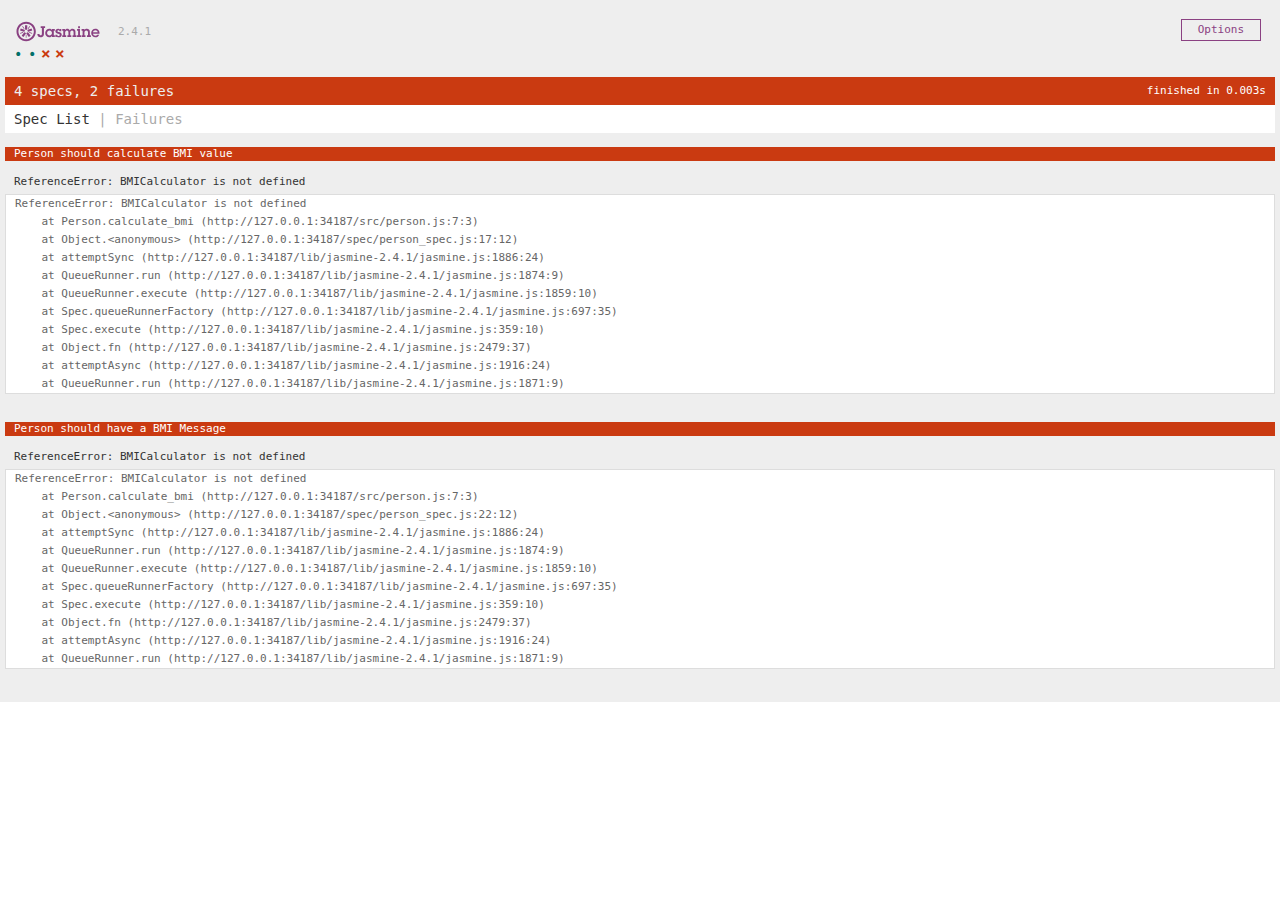
==== SpecRunner.html @ 26002fb3 "Introduction to Jasmin completed, added person_spec and person.js with the Person attribute and star" ====
<!DOCTYPE html>
<html>
<head>
  <meta charset="utf-8">
  <title>Jasmine Spec Runner v2.4.1</title>

  <link rel="shortcut icon" type="image/png" href="lib/jasmine-2.4.1/jasmine_favicon.png">
  <link rel="stylesheet" href="lib/jasmine-2.4.1/jasmine.css">

  <script src="lib/jasmine-2.4.1/jasmine.js"></script>
  <script src="lib/jasmine-2.4.1/jasmine-html.js"></script>
  <script src="lib/jasmine-2.4.1/boot.js"></script>

  <script src="spec/person_spec.js"></script>
  <script src="src/person.js"></script>
</head>

<body>
</body>
</html>
---- lib/jasmine-2.4.1/jasmine.css ----
body { overflow-y: scroll; }

.jasmine_html-reporter { background-color: #eee; padding: 5px; margin: -8px; font-size: 11px; font-family: Monaco, "Lucida Console", monospace; line-height: 14px; color: #333; }
.jasmine_html-reporter a { text-decoration: none; }
.jasmine_html-reporter a:hover { text-decoration: underline; }
.jasmine_html-reporter p, .jasmine_html-reporter h1, .jasmine_html-reporter h2, .jasmine_html-reporter h3, .jasmine_html-reporter h4, .jasmine_html-reporter h5, .jasmine_html-reporter h6 { margin: 0; line-height: 14px; }
.jasmine_html-reporter .jasmine-banner, .jasmine_html-reporter .jasmine-symbol-summary, .jasmine_html-reporter .jasmine-summary, .jasmine_html-reporter .jasmine-result-message, .jasmine_html-reporter .jasmine-spec .jasmine-description, .jasmine_html-reporter .jasmine-spec-detail .jasmine-description, .jasmine_html-reporter .jasmine-alert .jasmine-bar, .jasmine_html-reporter .jasmine-stack-trace { padding-left: 9px; padding-right: 9px; }
.jasmine_html-reporter .jasmine-banner { position: relative; }
.jasmine_html-reporter .jasmine-banner .jasmine-title { background: url('[data-uri]') no-repeat; background: url('[data-uri]') no-repeat, none; -moz-background-size: 100%; -o-background-size: 100%; -webkit-background-size: 100%; background-size: 100%; display: block; float: left; width: 90px; height: 25px; }
.jasmine_html-reporter .jasmine-banner .jasmine-version { margin-left: 14px; position: relative; top: 6px; }
.jasmine_html-reporter #jasmine_content { position: fixed; right: 100%; }
.jasmine_html-reporter .jasmine-version { color: #aaa; }
.jasmine_html-reporter .jasmine-banner { margin-top: 14px; }
.jasmine_html-reporter .jasmine-duration { color: #fff; float: right; line-height: 28px; padding-right: 9px; }
.jasmine_html-reporter .jasmine-symbol-summary { overflow: hidden; *zoom: 1; margin: 14px 0; }
.jasmine_html-reporter .jasmine-symbol-summary li { display: inline-block; height: 10px; width: 14px; font-size: 16px; }
.jasmine_html-reporter .jasmine-symbol-summary li.jasmine-passed { font-size: 14px; }
.jasmine_html-reporter .jasmine-symbol-summary li.jasmine-passed:before { color: #007069; content: "\02022"; }
.jasmine_html-reporter .jasmine-symbol-summary li.jasmine-failed { line-height: 9px; }
.jasmine_html-reporter .jasmine-symbol-summary li.jasmine-failed:before { color: #ca3a11; content: "\d7"; font-weight: bold; margin-left: -1px; }
.jasmine_html-reporter .jasmine-symbol-summary li.jasmine-disabled { font-size: 14px; }
.jasmine_html-reporter .jasmine-symbol-summary li.jasmine-disabled:before { color: #bababa; content: "\02022"; }
.jasmine_html-reporter .jasmine-symbol-summary li.jasmine-pending { line-height: 17px; }
.jasmine_html-reporter .jasmine-symbol-summary li.jasmine-pending:before { color: #ba9d37; content: "*"; }
.jasmine_html-reporter .jasmine-symbol-summary li.jasmine-empty { font-size: 14px; }
.jasmine_html-reporter .jasmine-symbol-summary li.jasmine-empty:before { color: #ba9d37; content: "\02022"; }
.jasmine_html-reporter .jasmine-run-options { float: right; margin-right: 5px; border: 1px solid #8a4182; color: #8a4182; position: relative; line-height: 20px; }
.jasmine_html-reporter .jasmine-run-options .jasmine-trigger { cursor: pointer; padding: 8px 16px; }
.jasmine_html-reporter .jasmine-run-options .jasmine-payload { position: absolute; display: none; right: -1px; border: 1px solid #8a4182; background-color: #eee; white-space: nowrap; padding: 4px 8px; }
.jasmine_html-reporter .jasmine-run-options .jasmine-payload.jasmine-open { display: block; }
.jasmine_html-reporter .jasmine-bar { line-height: 28px; font-size: 14px; display: block; color: #eee; }
.jasmine_html-reporter .jasmine-bar.jasmine-failed { background-color: #ca3a11; }
.jasmine_html-reporter .jasmine-bar.jasmine-passed { background-color: #007069; }
.jasmine_html-reporter .jasmine-bar.jasmine-skipped { background-color: #bababa; }
.jasmine_html-reporter .jasmine-bar.jasmine-errored { background-color: #ca3a11; }
.jasmine_html-reporter .jasmine-bar.jasmine-menu { background-color: #fff; color: #aaa; }
.jasmine_html-reporter .jasmine-bar.jasmine-menu a { color: #333; }
.jasmine_html-reporter .jasmine-bar a { color: white; }
.jasmine_html-reporter.jasmine-spec-list .jasmine-bar.jasmine-menu.jasmine-failure-list, .jasmine_html-reporter.jasmine-spec-list .jasmine-results .jasmine-failures { display: none; }
.jasmine_html-reporter.jasmine-failure-list .jasmine-bar.jasmine-menu.jasmine-spec-list, .jasmine_html-reporter.jasmine-failure-list .jasmine-summary { display: none; }
.jasmine_html-reporter .jasmine-results { margin-top: 14px; }
.jasmine_html-reporter .jasmine-summary { margin-top: 14px; }
.jasmine_html-reporter .jasmine-summary ul { list-style-type: none; margin-left: 14px; padding-top: 0; padding-left: 0; }
.jasmine_html-reporter .jasmine-summary ul.jasmine-suite { margin-top: 7px; margin-bottom: 7px; }
.jasmine_html-reporter .jasmine-summary li.jasmine-passed a { color: #007069; }
.jasmine_html-reporter .jasmine-summary li.jasmine-failed a { color: #ca3a11; }
.jasmine_html-reporter .jasmine-summary li.jasmine-empty a { color: #ba9d37; }
.jasmine_html-reporter .jasmine-summary li.jasmine-pending a { color: #ba9d37; }
.jasmine_html-reporter .jasmine-summary li.jasmine-disabled a { color: #bababa; }
.jasmine_html-reporter .jasmine-description + .jasmine-suite { margin-top: 0; }
.jasmine_html-reporter .jasmine-suite { margin-top: 14px; }
.jasmine_html-reporter .jasmine-suite a { color: #333; }
.jasmine_html-reporter .jasmine-failures .jasmine-spec-detail { margin-bottom: 28px; }
.jasmine_html-reporter .jasmine-failures .jasmine-spec-detail .jasmine-description { background-color: #ca3a11; }
.jasmine_html-reporter .jasmine-failures .jasmine-spec-detail .jasmine-description a { color: white; }
.jasmine_html-reporter .jasmine-result-message { padding-top: 14px; color: #333; white-space: pre; }
.jasmine_html-reporter .jasmine-result-message span.jasmine-result { display: block; }
.jasmine_html-reporter .jasmine-stack-trace { margin: 5px 0 0 0; max-height: 224px; overflow: auto; line-height: 18px; color: #666; border: 1px solid #ddd; background: white; white-space: pre; }
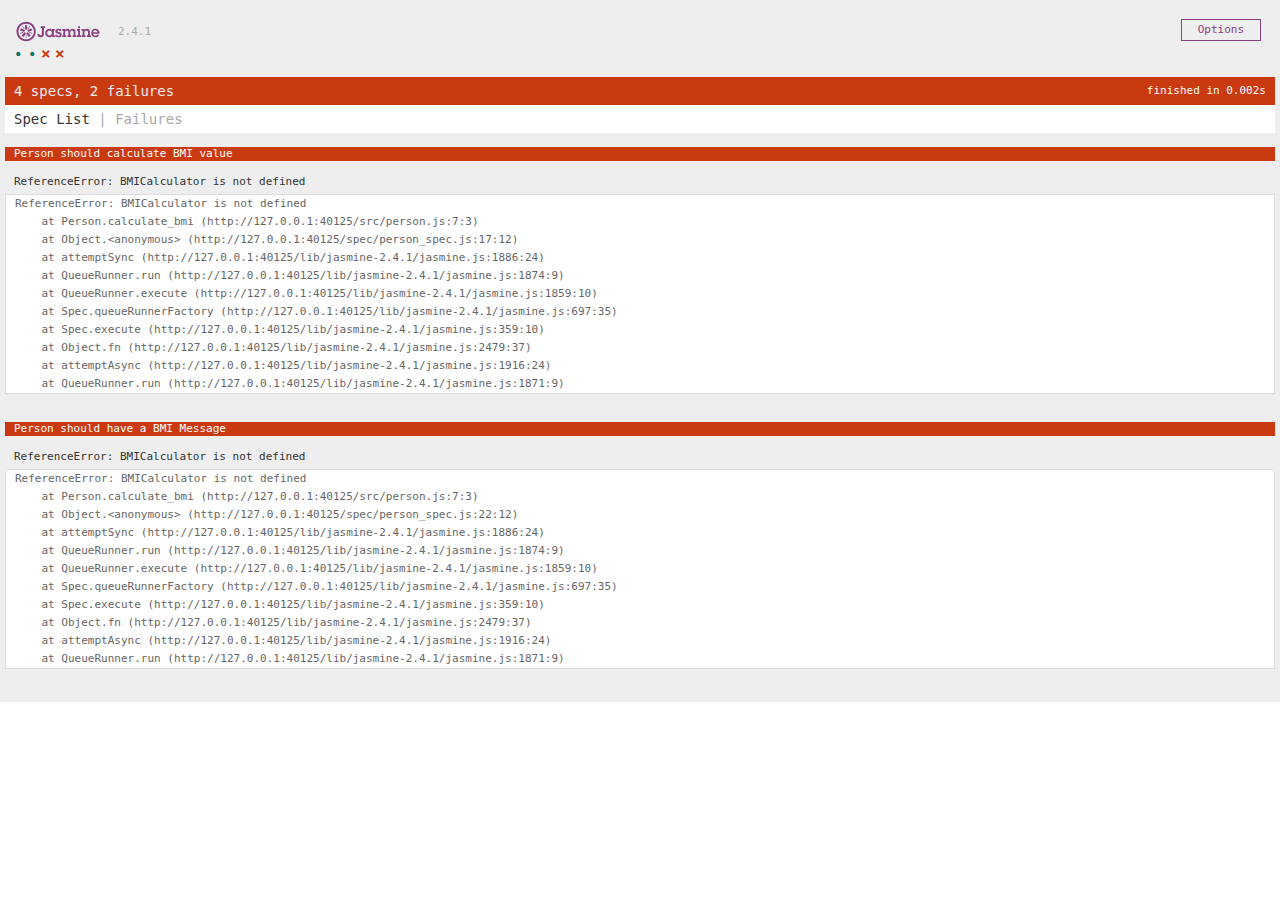
==== commit c4f5eb18: "jasmin jQuery set up and SpecRunner.html update" ====
--- a/SpecRunner.html
+++ b/SpecRunner.html
@@ -10,9 +10,17 @@
   <script src="lib/jasmine-2.4.1/jasmine.js"></script>
   <script src="lib/jasmine-2.4.1/jasmine-html.js"></script>
   <script src="lib/jasmine-2.4.1/boot.js"></script>
+  <script src='https://code.jquery.com/jquery-2.1.4.js'></script>
+  <!--script src="lib/jquery.min.js"></script-->
+  <script>
+    $.holdReady(true);
+  </script>
+  <script src="lib/jasmine-jquery.js"></script>
 
   <script src="spec/person_spec.js"></script>
   <script src="src/person.js"></script>
+  <script src="spec/bmi_calculator_spec.js"></script>
+  <script src="src/bmi_calculator.js"></script>
 </head>
 
 <body>
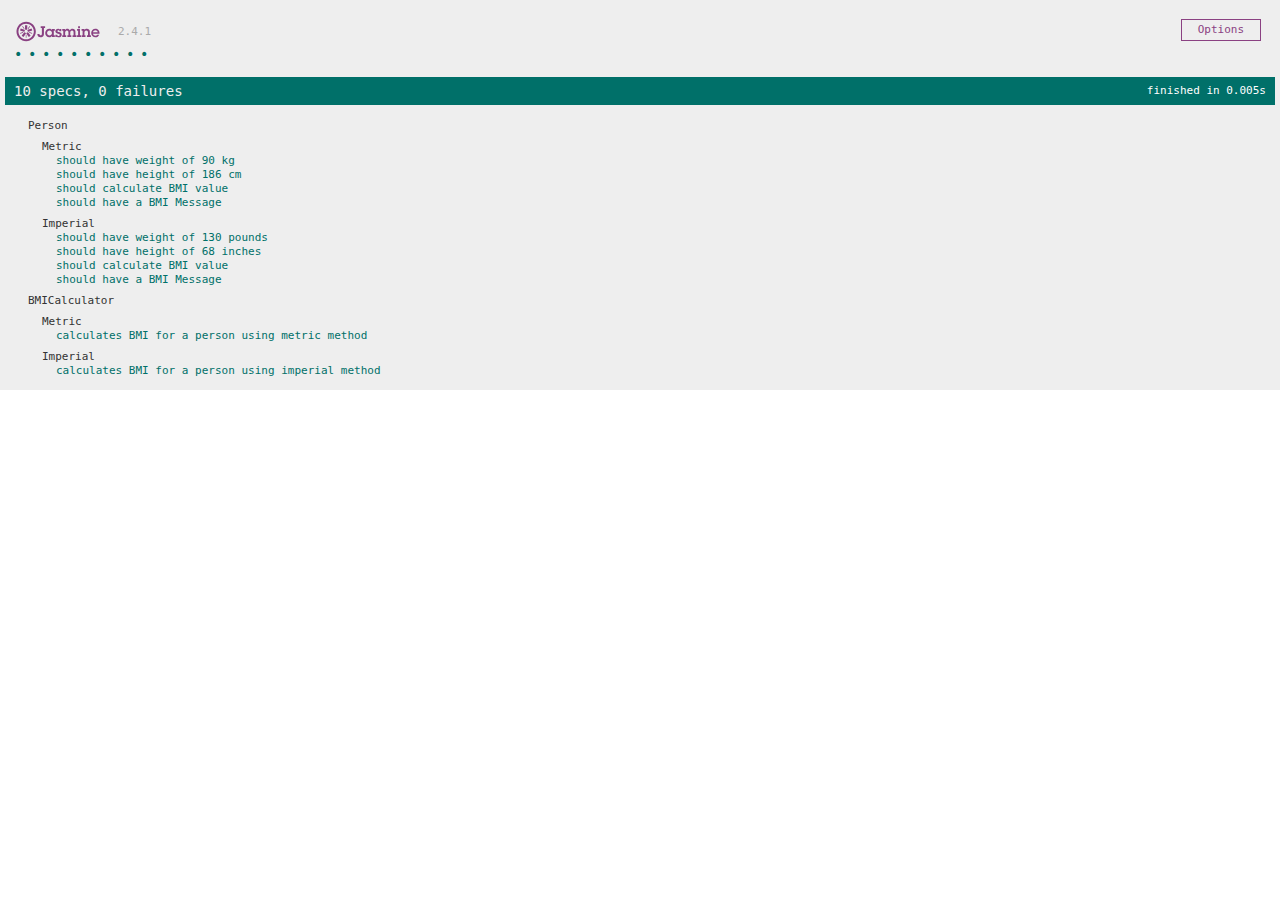
==== commit 8f321a6b: "First Commit" ====
--- a/SpecRunner.html
+++ b/SpecRunner.html
@@ -15,12 +15,13 @@
   <script>
     $.holdReady(true);
   </script>
-  <script src="lib/jasmine-jquery.js"></script>
+  <script src="lib/jasmine_jquery.js"></script>
 
   <script src="spec/person_spec.js"></script>
   <script src="src/person.js"></script>
   <script src="spec/bmi_calculator_spec.js"></script>
   <script src="src/bmi_calculator.js"></script>
+  <script src="spec/bmi_ui_spec.js"></script>
 </head>
 
 <body>
